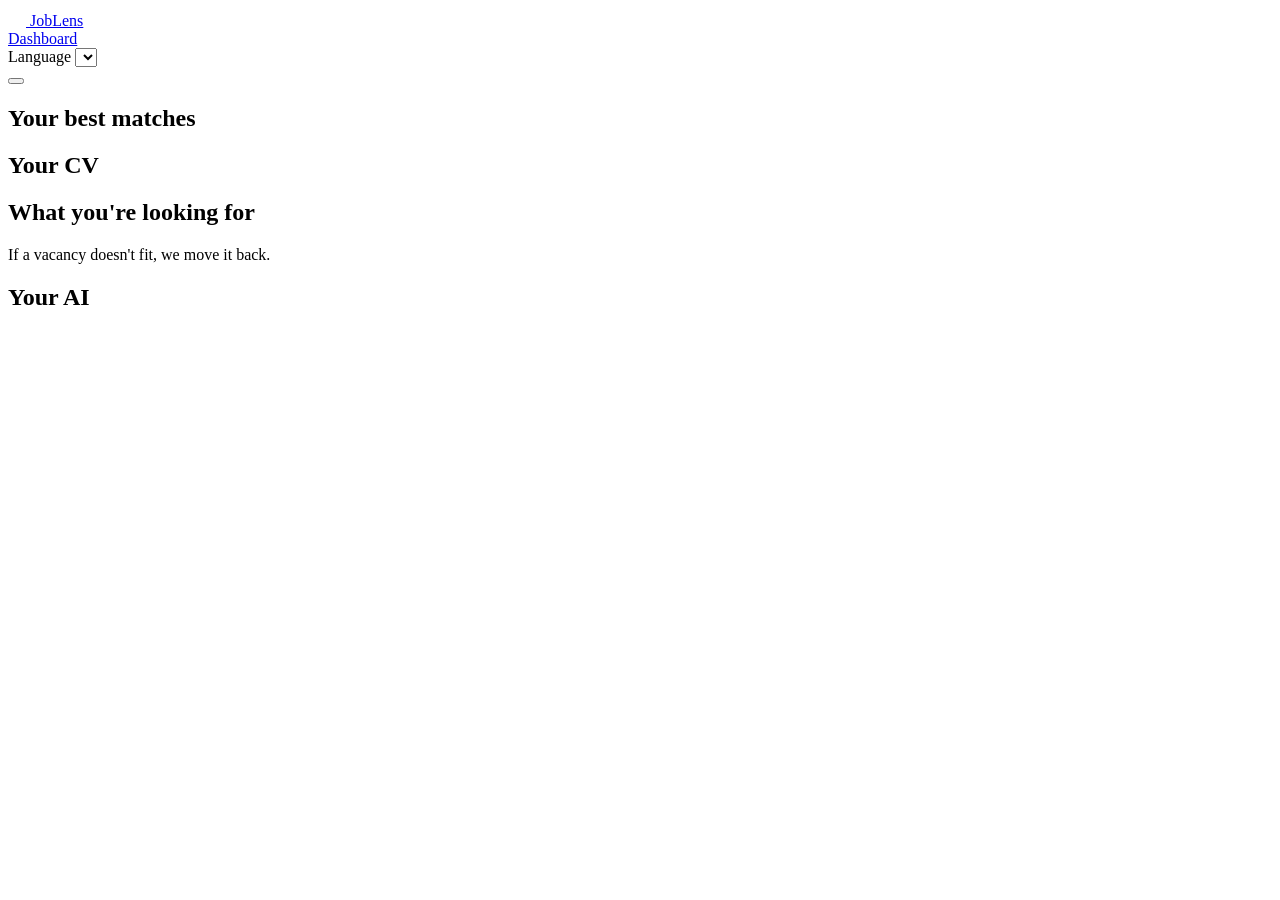
==== src/joblens/api/ui/index.html @ 3b05c087 "feat: the app's frame, login page and dashboard in style A, in Dutch and English Plain HTML, CSS and" ====
<!doctype html>
<html lang="%LANG%">
<head>
<meta charset="utf-8">
<meta name="viewport" content="width=device-width, initial-scale=1">
<meta name="joblens-languages" content="%LANGUAGES%">
<title>JobLens</title>
<link rel="stylesheet" href="/assets/app.css">
<script type="module" src="/assets/dashboard.js"></script>
</head>
<body>
<header class="topbar">
<a class="brand" href="/">
<span class="logo"><svg width="18" height="18" viewBox="0 0 24 24" fill="none" stroke="#ffffff" stroke-width="2.4" stroke-linecap="round" aria-hidden="true"><circle cx="10.5" cy="10.5" r="6"></circle><path d="M15 15l5 5"></path></svg></span>
JobLens
</a>
<nav class="mainnav" data-i18n-attr="aria-label:nav.label">
<a href="/" aria-current="page" data-i18n="nav.dashboard">Dashboard</a>
</nav>
<div class="topbar-end">
<label class="visually-hidden" for="language" data-i18n="nav.language">Language</label>
<select id="language" class="language"></select>
<div class="account">
<button type="button" id="account-button" class="avatar" aria-haspopup="true" aria-expanded="false" aria-controls="account-menu" data-i18n-attr="aria-label:account.menu"></button>
<div id="account-menu" class="menu" hidden>
<div class="menu-who"><strong id="account-name"></strong><span id="account-email"></span></div>
<a href="/api/me/export" download="joblens-my-data.json" data-i18n="account.download">Download my data</a>
<button type="button" id="sign-out" data-i18n="account.signOut">Sign out</button>
</div>
</div>
</div>
</header>

<main class="dashboard">
<section class="primary">
<div class="hero">
<div class="hero-text">
<div class="hero-date" id="today"></div>
<h1 id="greeting"></h1>
<p id="hero-message"></p>
</div>
<div class="hero-actions">
<button type="button" id="start-match" class="button button-light" hidden></button>
</div>
</div>

<div id="progress" class="progress" role="status" aria-live="polite" hidden>
<div id="progress-text"></div>
<div class="bar"><div class="bar-fill" id="progress-fill"></div></div>
</div>
<div id="notice" class="notice" role="alert" hidden></div>

<div id="stats" class="stats" hidden>
<div class="stat stat-strong"><div class="stat-label" data-i18n="stats.strong">Strong</div><div class="stat-value" id="stat-strong"></div></div>
<div class="stat stat-possible"><div class="stat-label" data-i18n="stats.possible">Possible</div><div class="stat-value" id="stat-possible"></div></div>
<div class="stat stat-weak"><div class="stat-label" data-i18n="stats.weak">Weak</div><div class="stat-value" id="stat-weak"></div></div>
<div class="stat"><div class="stat-label" data-i18n="stats.moved">Moved back</div><div class="stat-value" id="stat-moved"></div></div>
</div>

<div class="section-head">
<h2 data-i18n="matches.title">Your best matches</h2>
<div id="matches-subtitle" class="muted"></div>
</div>
<div id="matches" class="matches"></div>
</section>

<aside class="side">
<section class="card" aria-labelledby="cv-title">
<h2 id="cv-title" data-i18n="cv.title">Your CV</h2>
<div id="cv-current"></div>
<p id="cv-removed" class="card-note" hidden></p>
<button type="button" id="cv-replace" class="button button-outline" data-i18n="cv.replace" hidden>Upload a new version</button>
<form id="cv-form" class="form" hidden>
<label class="field"><span data-i18n="cv.file">CV file</span>
<input type="file" id="cv-file" class="input" name="file" accept=".pdf,.md,.txt">
</label>
<label class="field"><span data-i18n="cv.name">Your name as it is on your CV</span>
<input type="text" id="cv-name" class="input" name="strip_name" autocomplete="name">
</label>
<button type="submit" id="cv-submit" class="button button-primary" data-i18n="cv.upload">Upload</button>
</form>
</section>

<section class="card" aria-labelledby="wishes-title">
<h2 id="wishes-title" data-i18n="wishes.title">What you're looking for</h2>
<div id="wishes" class="chips"></div>
<p class="card-note" data-i18n="wishes.note">If a vacancy doesn't fit, we move it back.</p>
</section>

<section class="card" aria-labelledby="ai-title">
<h2 id="ai-title" data-i18n="ai.title">Your AI</h2>
<div id="ai-model"></div>
<div class="bar" id="ai-bar"><div class="bar-fill" id="ai-fill"></div></div>
<div id="ai-used" class="muted"></div>
</section>
</aside>
</main>
</body>
</html>
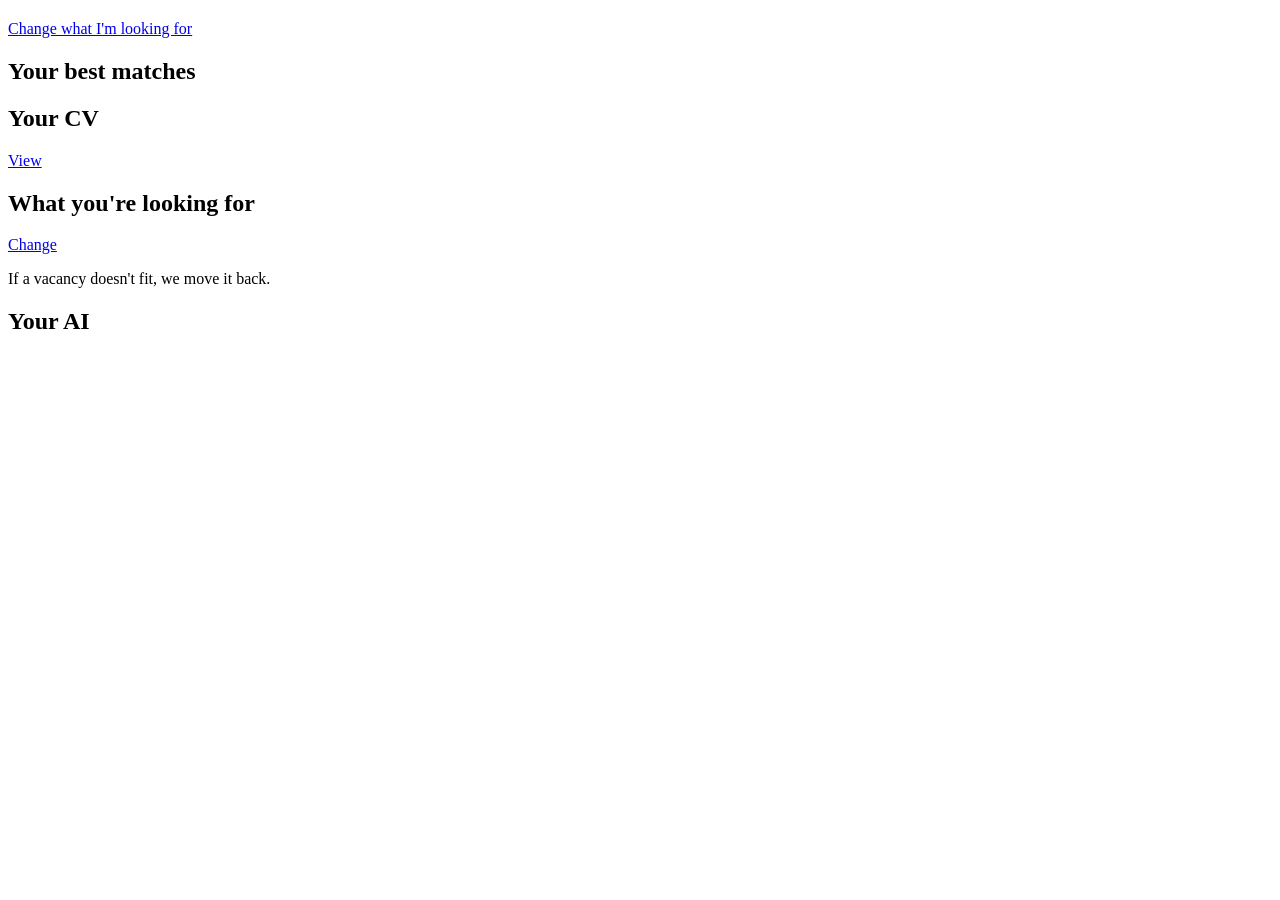
==== commit d738ad0c: "feat: the guide, the preferences form and My CV page (7.7.2) A new account starts in a three-step gu" ====
--- a/src/joblens/api/ui/index.html
+++ b/src/joblens/api/ui/index.html
@@ -9,27 +9,7 @@
 <script type="module" src="/assets/dashboard.js"></script>
 </head>
 <body>
-<header class="topbar">
-<a class="brand" href="/">
-<span class="logo"><svg width="18" height="18" viewBox="0 0 24 24" fill="none" stroke="#ffffff" stroke-width="2.4" stroke-linecap="round" aria-hidden="true"><circle cx="10.5" cy="10.5" r="6"></circle><path d="M15 15l5 5"></path></svg></span>
-JobLens
-</a>
-<nav class="mainnav" data-i18n-attr="aria-label:nav.label">
-<a href="/" aria-current="page" data-i18n="nav.dashboard">Dashboard</a>
-</nav>
-<div class="topbar-end">
-<label class="visually-hidden" for="language" data-i18n="nav.language">Language</label>
-<select id="language" class="language"></select>
-<div class="account">
-<button type="button" id="account-button" class="avatar" aria-haspopup="true" aria-expanded="false" aria-controls="account-menu" data-i18n-attr="aria-label:account.menu"></button>
-<div id="account-menu" class="menu" hidden>
-<div class="menu-who"><strong id="account-name"></strong><span id="account-email"></span></div>
-<a href="/api/me/export" download="joblens-my-data.json" data-i18n="account.download">Download my data</a>
-<button type="button" id="sign-out" data-i18n="account.signOut">Sign out</button>
-</div>
-</div>
-</div>
-</header>
+<header class="topbar" id="topbar"></header>
 
 <main class="dashboard">
 <section class="primary">
@@ -41,6 +21,7 @@
 </div>
 <div class="hero-actions">
 <button type="button" id="start-match" class="button button-light" hidden></button>
+<a href="/preferences" class="button button-ghost-light" data-i18n="action.editWishes">Change what I'm looking for</a>
 </div>
 </div>
 
@@ -66,23 +47,15 @@
 
 <aside class="side">
 <section class="card" aria-labelledby="cv-title">
-<h2 id="cv-title" data-i18n="cv.title">Your CV</h2>
+<div class="card-head"><h2 id="cv-title" data-i18n="cv.title">Your CV</h2><a href="/cv" data-i18n="dash.view">View</a></div>
 <div id="cv-current"></div>
 <p id="cv-removed" class="card-note" hidden></p>
 <button type="button" id="cv-replace" class="button button-outline" data-i18n="cv.replace" hidden>Upload a new version</button>
-<form id="cv-form" class="form" hidden>
-<label class="field"><span data-i18n="cv.file">CV file</span>
-<input type="file" id="cv-file" class="input" name="file" accept=".pdf,.md,.txt">
-</label>
-<label class="field"><span data-i18n="cv.name">Your name as it is on your CV</span>
-<input type="text" id="cv-name" class="input" name="strip_name" autocomplete="name">
-</label>
-<button type="submit" id="cv-submit" class="button button-primary" data-i18n="cv.upload">Upload</button>
-</form>
+<div id="cv-upload" hidden></div>
 </section>
 
 <section class="card" aria-labelledby="wishes-title">
-<h2 id="wishes-title" data-i18n="wishes.title">What you're looking for</h2>
+<div class="card-head"><h2 id="wishes-title" data-i18n="wishes.title">What you're looking for</h2><a href="/preferences" data-i18n="dash.edit">Change</a></div>
 <div id="wishes" class="chips"></div>
 <p class="card-note" data-i18n="wishes.note">If a vacancy doesn't fit, we move it back.</p>
 </section>
@@ -95,5 +68,6 @@
 </section>
 </aside>
 </main>
+<nav class="bottomnav" id="bottomnav"></nav>
 </body>
 </html>
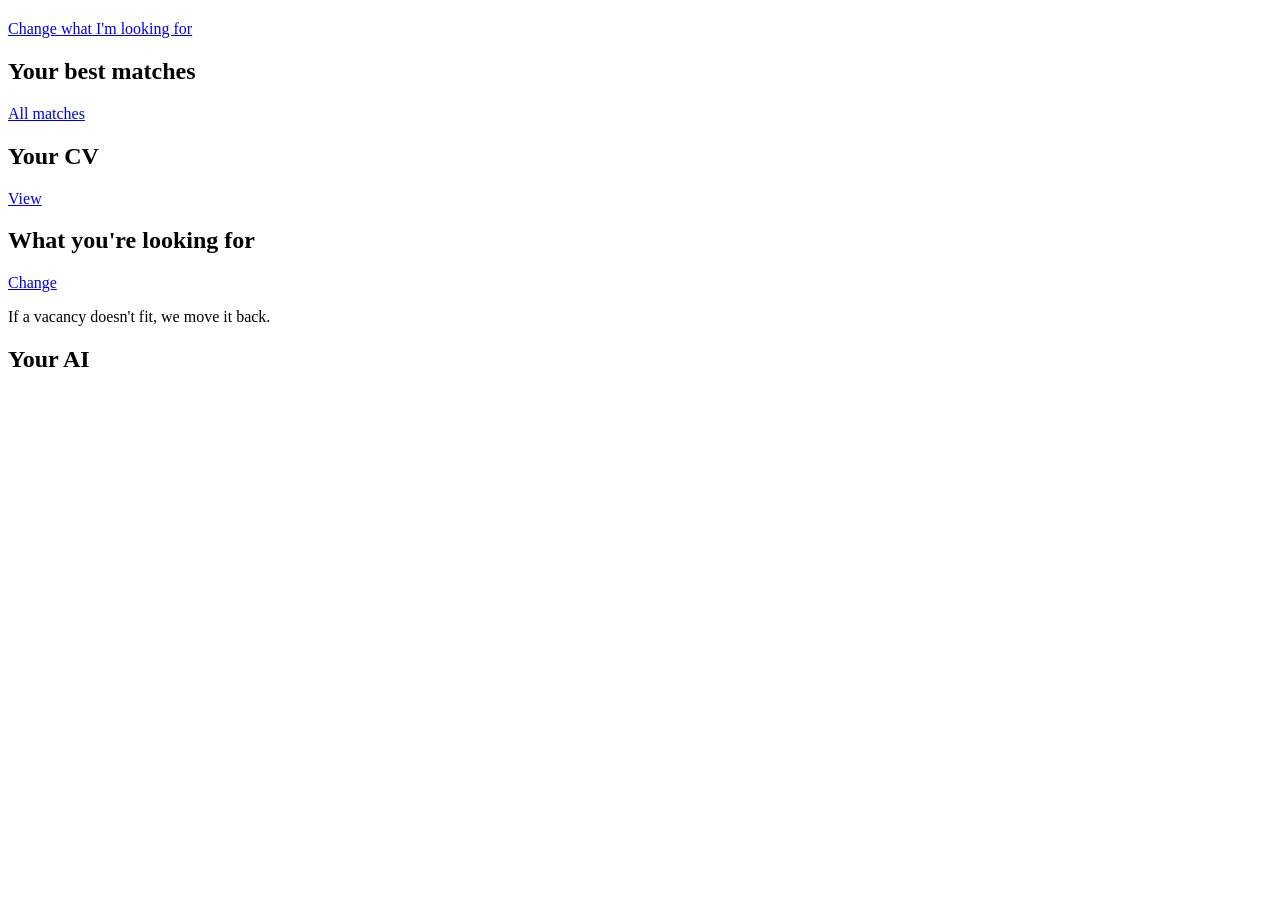
==== commit 1a024361: "feat: the matches page, with marking by reason (7.7.3, work in progress) GET /api/results[/{run}] sh" ====
--- a/src/joblens/api/ui/index.html
+++ b/src/joblens/api/ui/index.html
@@ -39,7 +39,7 @@
 </div>
 
 <div class="section-head">
-<h2 data-i18n="matches.title">Your best matches</h2>
+<div class="card-head"><h2 data-i18n="matches.title">Your best matches</h2><a href="/matches" data-i18n="dash.allMatches">All matches</a></div>
 <div id="matches-subtitle" class="muted"></div>
 </div>
 <div id="matches" class="matches"></div>
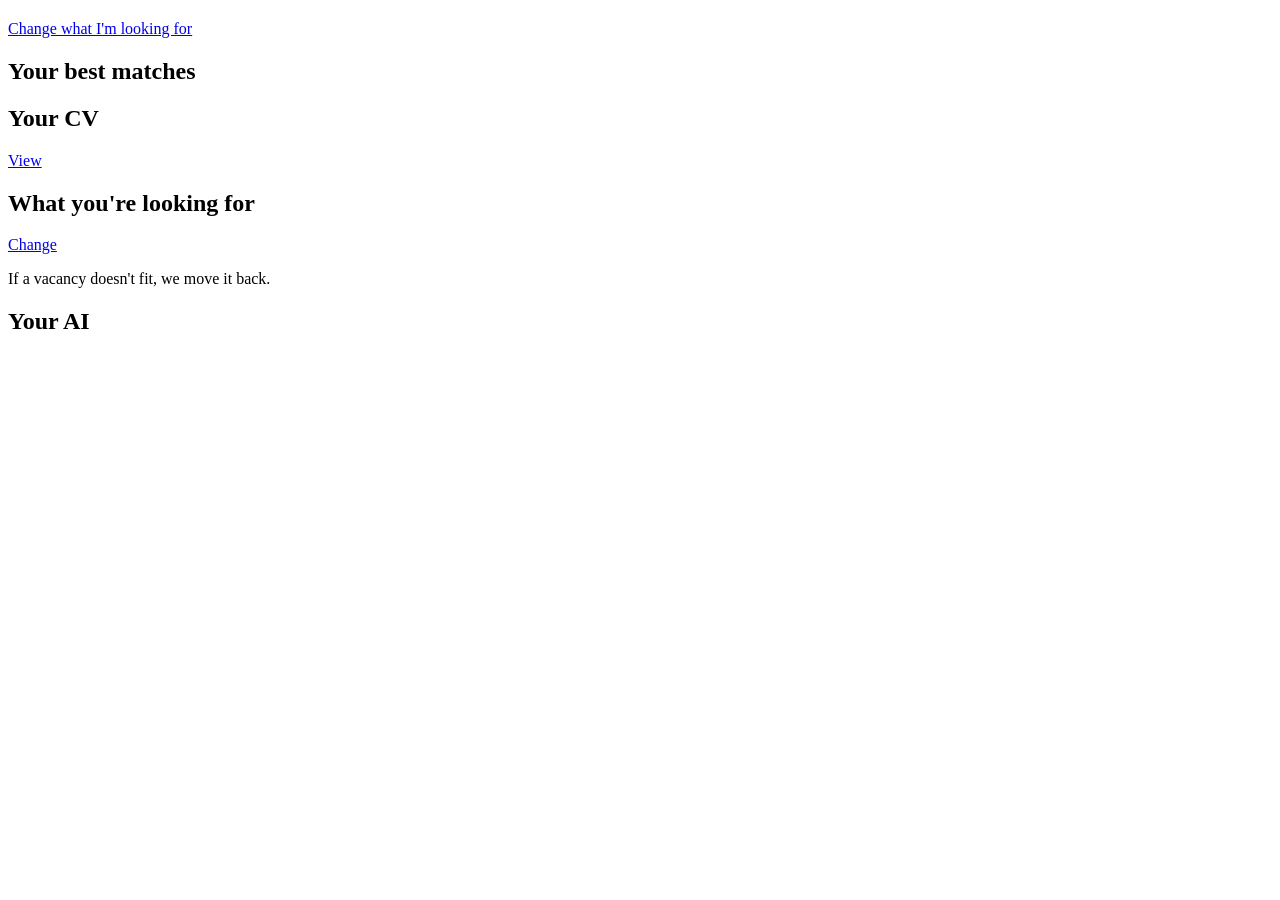
==== commit 62eea74d: "Merge pull request #62 from TheBanker1945/feat/7.7.2-guide-preferences-cv 7.7.2: the guide, the pref" ====
--- a/src/joblens/api/ui/index.html
+++ b/src/joblens/api/ui/index.html
@@ -39,7 +39,7 @@
 </div>
 
 <div class="section-head">
-<div class="card-head"><h2 data-i18n="matches.title">Your best matches</h2><a href="/matches" data-i18n="dash.allMatches">All matches</a></div>
+<h2 data-i18n="matches.title">Your best matches</h2>
 <div id="matches-subtitle" class="muted"></div>
 </div>
 <div id="matches" class="matches"></div>
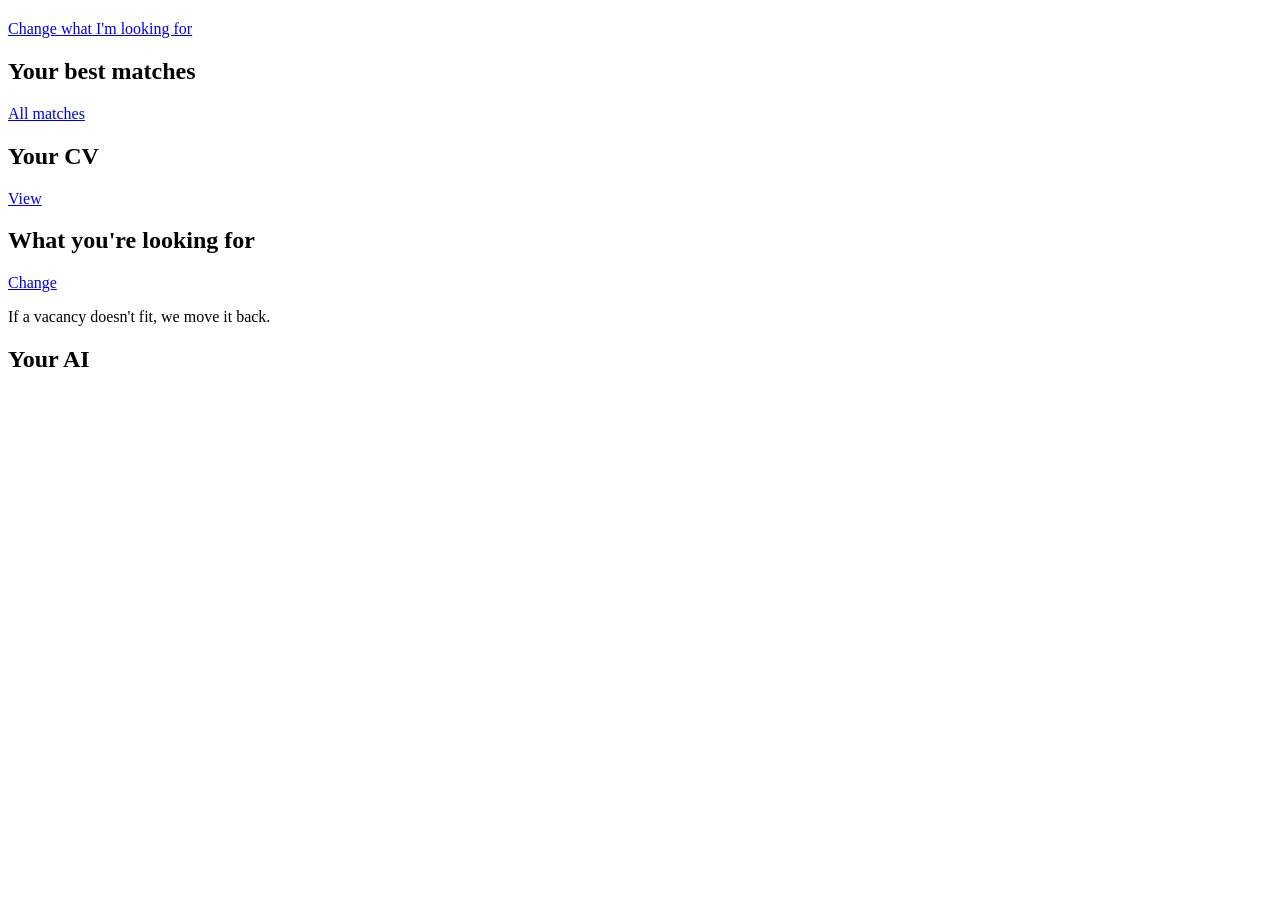
==== commit 3897ebcf: "Merge pull request #63 from TheBanker1945/feat/7.7.3-matches 7.7.3: the matches page, and marking a " ====
--- a/src/joblens/api/ui/index.html
+++ b/src/joblens/api/ui/index.html
@@ -39,7 +39,7 @@
 </div>
 
 <div class="section-head">
-<h2 data-i18n="matches.title">Your best matches</h2>
+<div class="card-head"><h2 data-i18n="matches.title">Your best matches</h2><a href="/matches" data-i18n="dash.allMatches">All matches</a></div>
 <div id="matches-subtitle" class="muted"></div>
 </div>
 <div id="matches" class="matches"></div>
